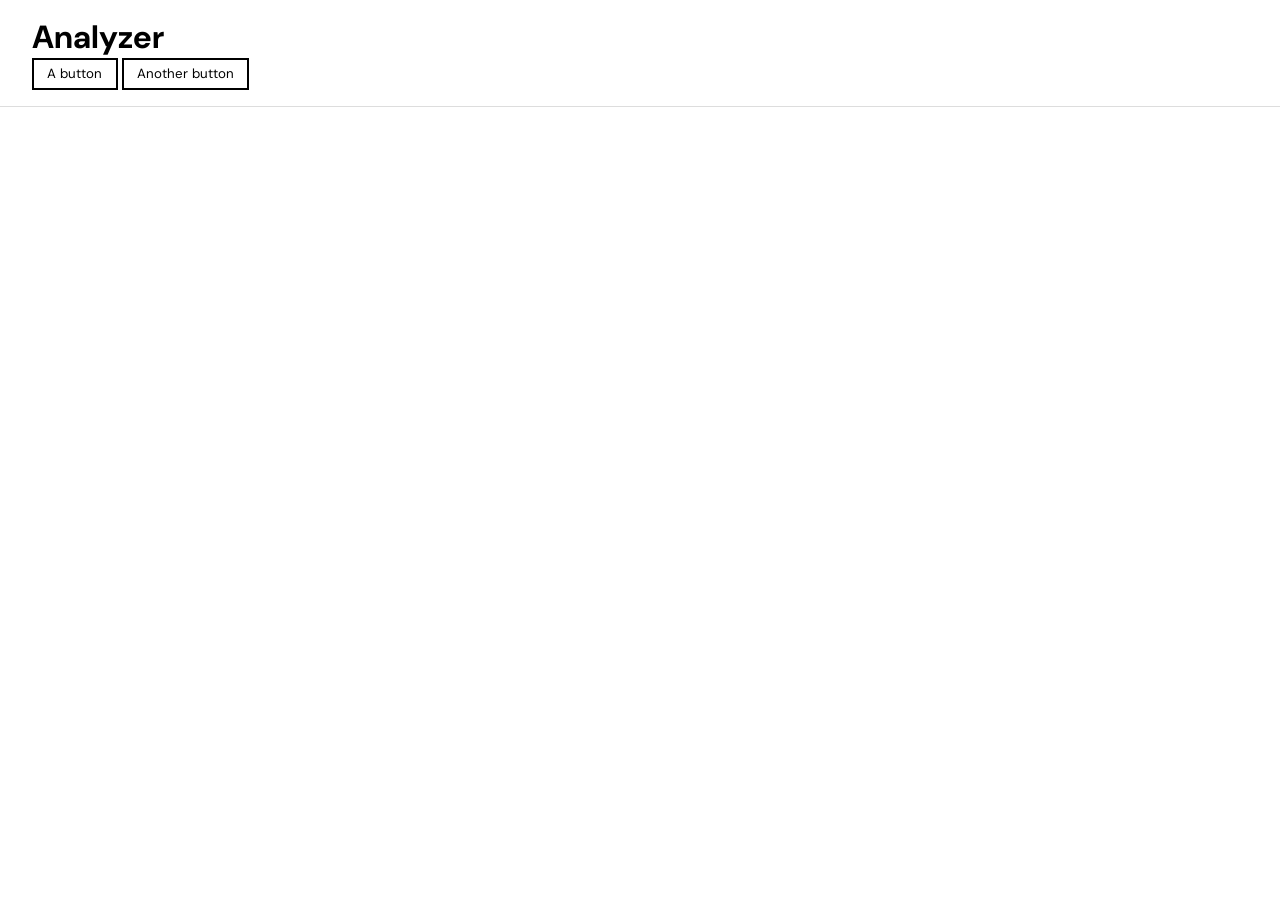
==== frontend/index.html @ 12debf86 "Add index page scaffolding" ====
<!DOCTYPE html>
<html lang="en">
<head>
    <meta charset="UTF-8">
    <meta name="viewport" content="width=device-width, initial-scale=1.0">
    <title>SAKKASAN</title>
    <link rel="stylesheet" href="styles/reset.css">
    <link rel="stylesheet" href="styles/common.css">
    <script type="module" src="scripts/index.js" defer></script>
    <link 
        rel="stylesheet" 
        href="https://fonts.googleapis.com/css2?family=Material+Symbols+Outlined:opsz,wght,FILL,GRAD@24,400,0,0&icon_names=arrow_forward,check,close"
    />
</head>
<body class="en-sans">
    <header>
        <h1>Analyzer</h1>
        <div>
            <button>A button</button>
            <button>Another button</button>
        </div>
    </header>
    <div class="vsep"></div>
    <main>
        <div id="result">
        </div>
    </main>
</body>
</html>
---- frontend/styles/common.css ----
@import url('https://fonts.googleapis.com/css2?family=Cormorant+Garamond:ital,wght@0,300..700;1,300..700&family=DM+Sans:ital,opsz,wght@0,9..40,100..1000;1,9..40,100..1000&family=Zen+Kaku+Gothic+New&family=Zen+Old+Mincho&display=swap');

.en-serif {
  font-family: "Cormorant Garamond", serif;
  font-optical-sizing: auto;
  font-weight: 400;
  font-style: normal;
}

.en-sans {
  font-family: "DM Sans", sans-serif;
  font-optical-sizing: auto;
  font-weight: 300;
  font-style: normal;
}

.jp-mincho {
  font-family: "Zen Old Mincho", serif;
  font-weight: 400;
  font-style: normal;
}

.jp-gothic {
  font-family: "Zen Kaku Gothic New", sans-serif;
  font-weight: 400;
  font-style: normal;
}

main, header, aside {
    padding: 1rem 2rem;
}
.hidden {
    display: none;
}
.vsep {
    height: 1px;
    width: 100%;
    background-color: #ddd;
}
.light {
    color: #777;
    font-size: .8em;
    font-weight: 300;
}
button {
    background-color: white;
    border: 2px solid black;
    border-radius: 0;
    padding: .4em 1em;
}
button:hover {
    transform: translateY(-1px);
    box-shadow: 0 1px;
}
button:active {
    transform: none;
    box-shadow: 0 -1px;
}
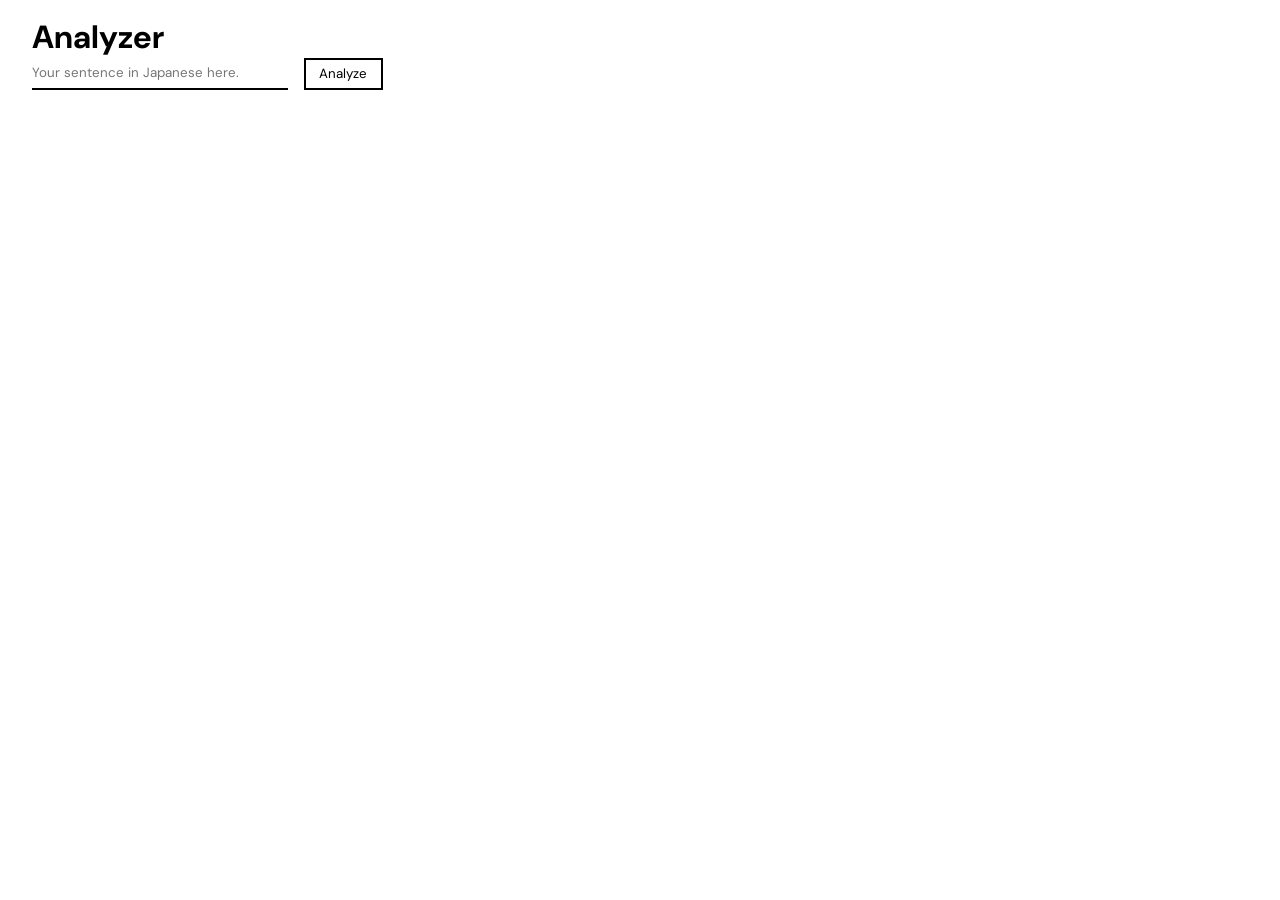
==== commit b519f87a: "Write server code" ====
--- a/frontend/index.html
+++ b/frontend/index.html
@@ -15,12 +15,12 @@
 <body class="en-sans">
     <header>
         <h1>Analyzer</h1>
-        <div>
-            <button>A button</button>
-            <button>Another button</button>
+        <div class="input-button-couple">
+            <input type="text" id="user-sentence" placeholder="Your sentence in Japanese here.">
+            <button id="analyze">Analyze</button>
         </div>
     </header>
-    <div class="vsep"></div>
+    <div class="vsep hidden"></div>
     <main>
         <div id="result">
         </div>
--- a/frontend/styles/common.css
+++ b/frontend/styles/common.css
@@ -42,6 +42,7 @@
     font-size: .8em;
     font-weight: 300;
 }
+
 button {
     background-color: white;
     border: 2px solid black;
@@ -55,4 +56,17 @@
 button:active {
     transform: none;
     box-shadow: 0 -1px;
+}
+
+input {
+    color: inherit;
+    border: none;
+    border-bottom: 2px solid currentColor;
+    align-self: stretch;
+    min-width: 16rem;
+}
+
+.input-button-couple {
+    display: flex;
+    gap: 1em;
 }
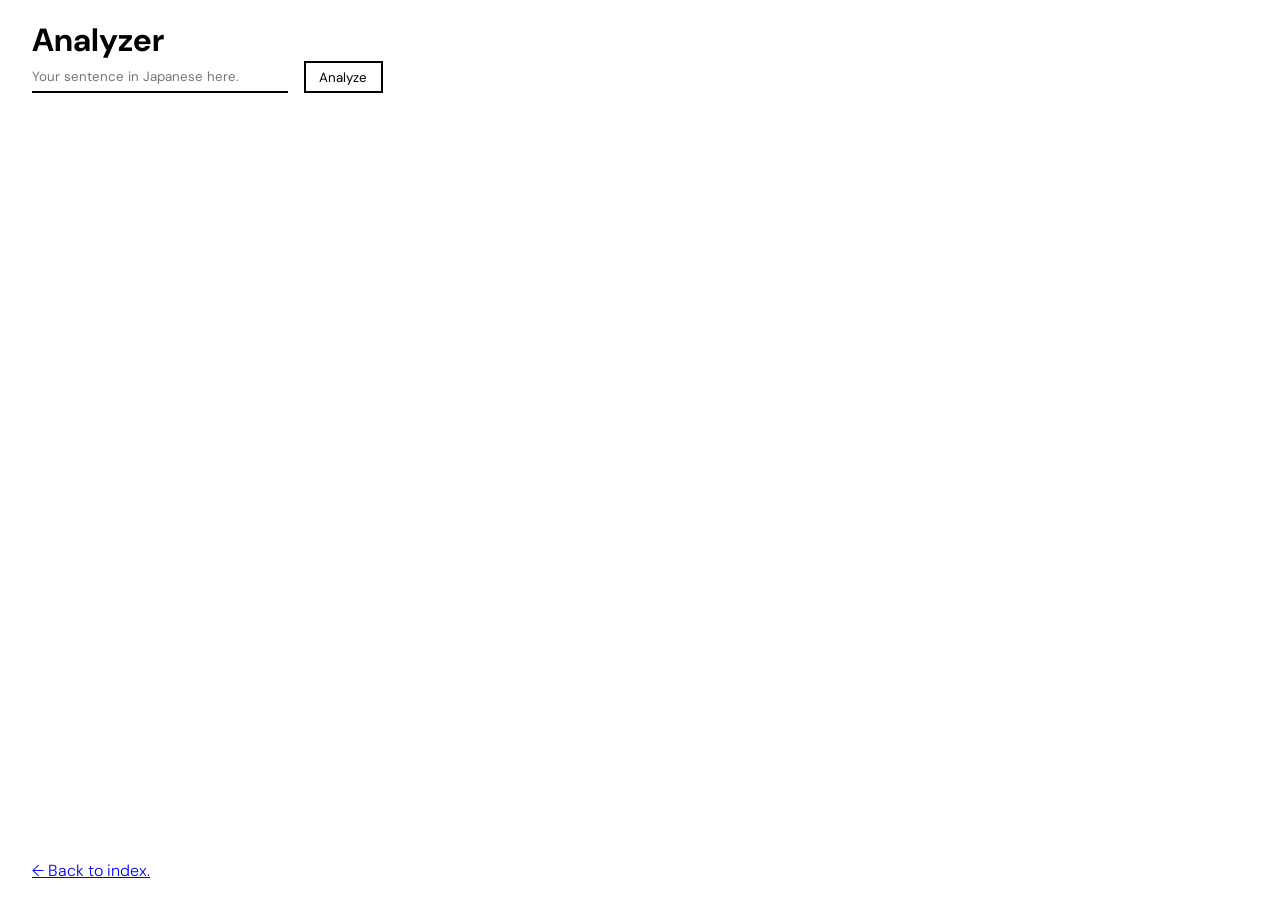
==== commit 449bf9cd: "Get dummy API response" ====
--- a/frontend/index.html
+++ b/frontend/index.html
@@ -5,6 +5,7 @@
     <meta name="viewport" content="width=device-width, initial-scale=1.0">
     <title>SAKKASAN</title>
     <link rel="stylesheet" href="styles/reset.css">
+    <link rel="stylesheet" href="styles/fonts.css">
     <link rel="stylesheet" href="styles/common.css">
     <script type="module" src="scripts/index.js" defer></script>
     <link 
@@ -20,10 +21,12 @@
             <button id="analyze">Analyze</button>
         </div>
     </header>
-    <div class="vsep hidden"></div>
     <main>
         <div id="result">
         </div>
     </main>
+    <footer>
+        <a href="/">← Back to index.</a>
+    </footer>
 </body>
 </html>
--- a/frontend/styles/fonts.css
+++ b/frontend/styles/fonts.css
@@ -0,0 +1,27 @@
+@import url('https://fonts.googleapis.com/css2?family=Cormorant+Garamond:ital,wght@0,300..700;1,300..700&family=DM+Sans:ital,opsz,wght@0,9..40,100..1000;1,9..40,100..1000&family=Zen+Kaku+Gothic+New&family=Zen+Old+Mincho&display=swap');
+
+.en-serif {
+  font-family: "Cormorant Garamond", serif;
+  font-optical-sizing: auto;
+  font-weight: 400;
+  font-style: normal;
+}
+
+.en-sans {
+  font-family: "DM Sans", sans-serif;
+  font-optical-sizing: auto;
+  font-weight: 300;
+  font-style: normal;
+}
+
+.jp-mincho {
+  font-family: "Zen Old Mincho", serif;
+  font-weight: 400;
+  font-style: normal;
+}
+
+.jp-gothic {
+  font-family: "Zen Kaku Gothic New", sans-serif;
+  font-weight: 400;
+  font-style: normal;
+}
--- a/frontend/styles/common.css
+++ b/frontend/styles/common.css
@@ -1,34 +1,20 @@
-@import url('https://fonts.googleapis.com/css2?family=Cormorant+Garamond:ital,wght@0,300..700;1,300..700&family=DM+Sans:ital,opsz,wght@0,9..40,100..1000;1,9..40,100..1000&family=Zen+Kaku+Gothic+New&family=Zen+Old+Mincho&display=swap');
+/* layout */
 
-.en-serif {
-  font-family: "Cormorant Garamond", serif;
-  font-optical-sizing: auto;
-  font-weight: 400;
-  font-style: normal;
+body {
+    display: grid;
+    grid-template-rows: min-content 1fr min-content;
+    height: 100vh; /* fallback */
+    height: var(--doc-height);
 }
 
-.en-sans {
-  font-family: "DM Sans", sans-serif;
-  font-optical-sizing: auto;
-  font-weight: 300;
-  font-style: normal;
+main, header, aside, footer {
+    padding: 1.2rem 2rem;
 }
 
-.jp-mincho {
-  font-family: "Zen Old Mincho", serif;
-  font-weight: 400;
-  font-style: normal;
+main.result-displayed {
+    border-top: 1px solid #ddd;
 }
 
-.jp-gothic {
-  font-family: "Zen Kaku Gothic New", sans-serif;
-  font-weight: 400;
-  font-style: normal;
-}
-
-main, header, aside {
-    padding: 1rem 2rem;
-}
 .hidden {
     display: none;
 }
